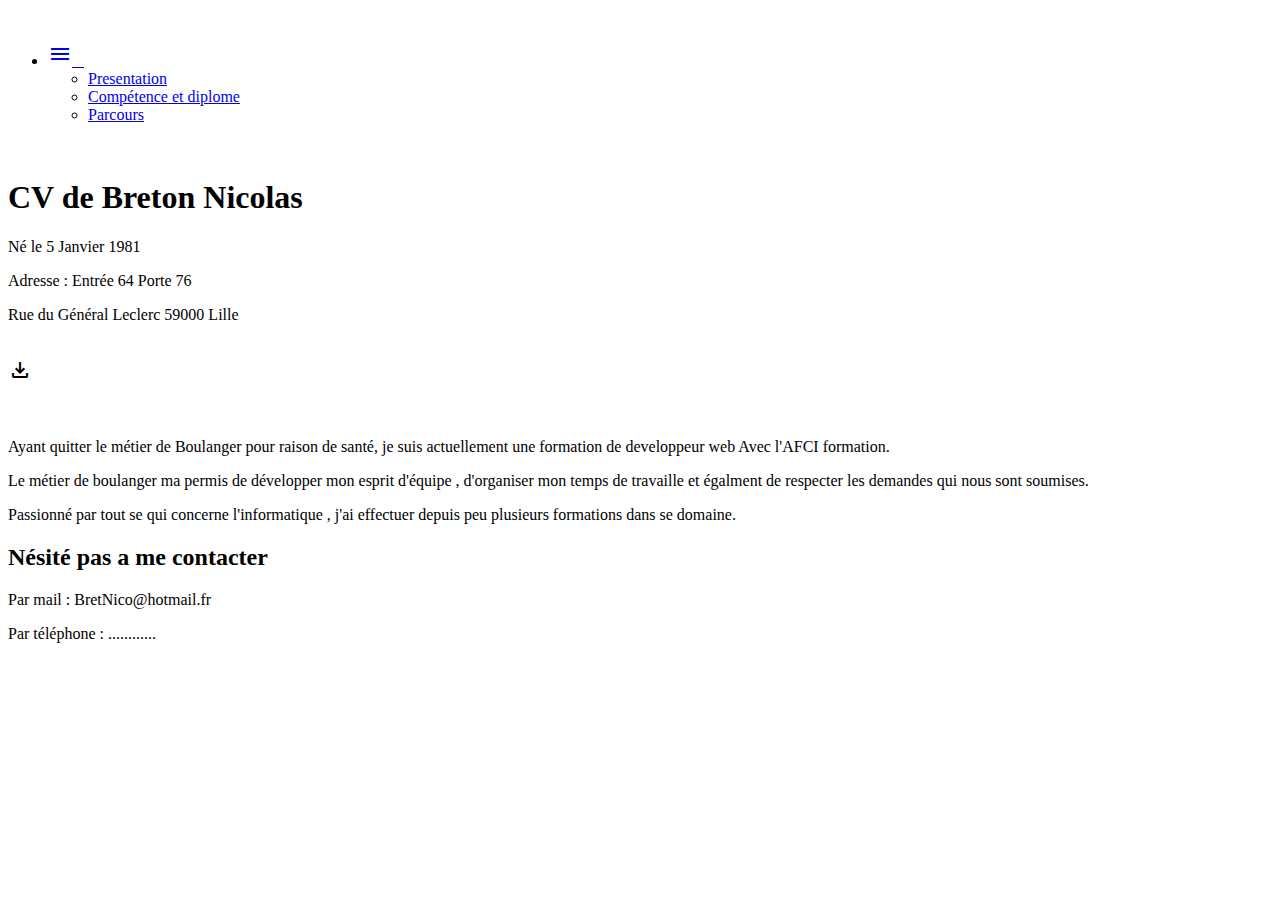
==== index.html @ 043915f3 "renamecss" ====
<!DOCTYPE html>
<html lang="en">
<head>
    <meta charset="UTF-8">
    <meta http-equiv="X-UA-Compatible" content="IE=edge">
    <meta name="viewport" content="width=device-width, initial-scale=1.0">
    <title>Index</title>
    <link href="https://fonts.googleapis.com/icon?family=Material+Icons"rel="stylesheet">
    <link rel="stylesheet" href="https://fonts.googleapis.com/css2?family=Material+Symbols+Outlined:opsz,wght,FILL,GRAD@20..48,100..700,0..1,-50..200" />
    <link rel="stylesheet" href="css/main.css">
</head>
<body>
    <header>
    <br>
    <div class="container">
        <div class="menu">
            <nav>
                <ul>
                <li class="deroulant"><a href="#">
                        <span class="material-symbols-outlined">menu</span>
                    &ensp;</a>
                    <ul class="sous">
                    <li><a href="index.html">Presentation</a></li>
                    <li><a href="competence.html">Compétence et diplome</a></li>
                    <li><a href="parcours.html">Parcours</a></li>
                    </ul>
                </li>
                </ul>
            </nav>
        </div>
        <div class="presentation">
            <br>
            <h1>CV de Breton Nicolas</h1>
            <p>Né le 5 Janvier 1981</p>
            <p>Adresse : Entrée 64 Porte 76</p>
            <p>Rue du Général Leclerc 59000 Lille</p>
            <br>
            <span class="material-symbols-outlined">download</span>
            <br>
        </div>
        <br>
    </div>
    </header>
    <br>
    <div class="texte">
        <p>Ayant quitter le métier de Boulanger pour raison de santé, je suis actuellement une formation de developpeur web Avec l'AFCI formation.</p>
        <p>Le métier de boulanger ma permis de développer mon esprit d'équipe , d'organiser mon temps de travaille et égalment de respecter les demandes qui nous sont soumises.</p>
        <p>Passionné par tout se qui concerne l'informatique , j'ai effectuer depuis peu plusieurs formations dans se domaine.</p>
</div>
</body>
<footer>
    <h2>Nésité pas a me contacter</h2>
    <p>Par mail : BretNico@hotmail.fr</p>
    <p>Par téléphone :  ............ </p>
    <br>
</footer>
</html>
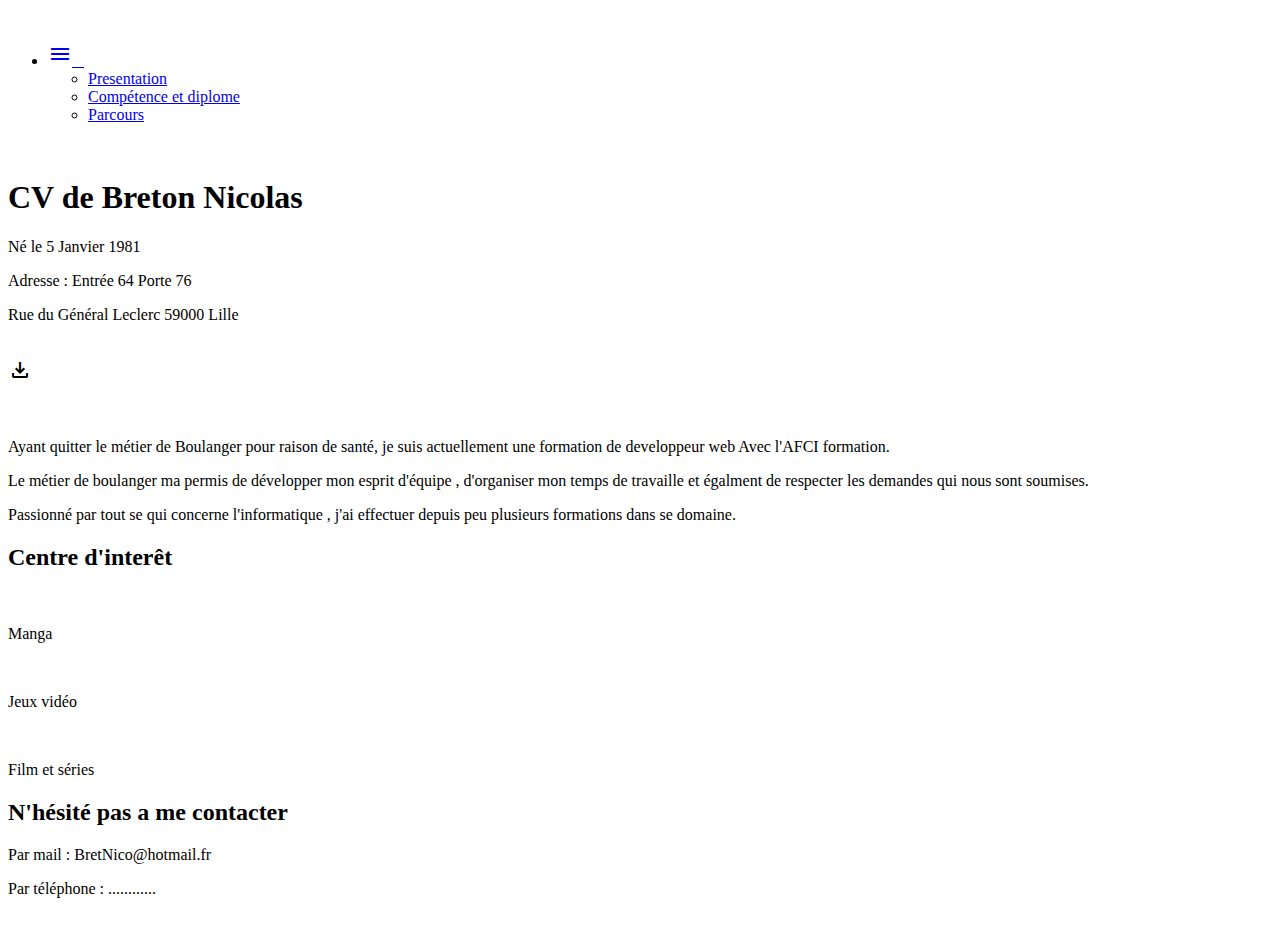
==== commit 61ec21b1: "correction" ====
--- a/index.html
+++ b/index.html
@@ -21,8 +21,8 @@
                     &ensp;</a>
                     <ul class="sous">
                     <li><a href="index.html">Presentation</a></li>
-                    <li><a href="competence.html">Compétence et diplome</a></li>
-                    <li><a href="parcours.html">Parcours</a></li>
+                    <li><a href="skills.html">Compétence et diplome</a></li>
+                    <li><a href="progress.html">Parcours</a></li>
                     </ul>
                 </li>
                 </ul>
@@ -46,10 +46,25 @@
         <p>Ayant quitter le métier de Boulanger pour raison de santé, je suis actuellement une formation de developpeur web Avec l'AFCI formation.</p>
         <p>Le métier de boulanger ma permis de développer mon esprit d'équipe , d'organiser mon temps de travaille et égalment de respecter les demandes qui nous sont soumises.</p>
         <p>Passionné par tout se qui concerne l'informatique , j'ai effectuer depuis peu plusieurs formations dans se domaine.</p>
+        <h2>Centre d'interêt</h2>
+        <div class="interet">
+            <div>
+                <img src="img/manga.jpg" alt="" class="loisir">
+                <p>Manga</p>
+            </div>
+            <div>
+                <img src="img/game.jpg" alt="" class="loisir">
+                <p>Jeux vidéo</p>
+            </div>
+            <div>
+                <img src="img/film.jpg" alt="" class="loisir">
+                <p>Film et séries</p>
+            </div>
+        </div>
 </div>
 </body>
 <footer>
-    <h2>Nésité pas a me contacter</h2>
+    <h2>N'hésité pas a me contacter</h2>
     <p>Par mail : BretNico@hotmail.fr</p>
     <p>Par téléphone :  ............ </p>
     <br>
